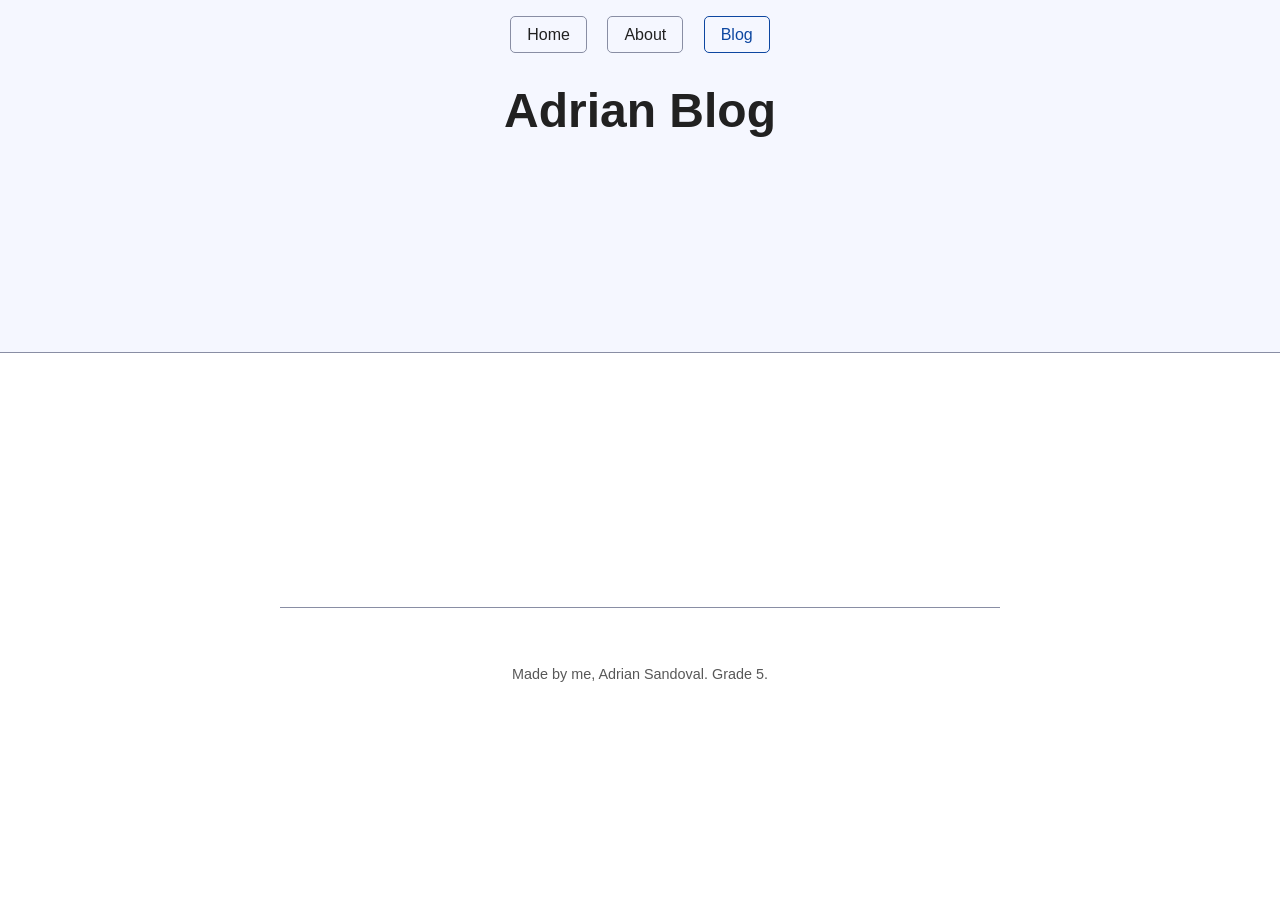
==== blog/index.html @ 41e5ff48 "actualblogadd" ====
<html lang="en">
<head>
    <meta charset="UTF-8">
    <meta name="viewport" content="width=device-width, initial-scale=1.0">
    <title>Adrian: Adrian's Blog</title>
    <link rel="stylesheet" href="../css/simple.css">
</head>
<body>
    <header>
        <nav>
            <a href="../index.html">Home</a>
            <a href="../about.html">About</a>
            <a href="/blog/index.html" aria-current="page">Blog</a>
        </nav>

        <h1>Adrian Blog</h1>
    </header>
    <main>
    
    </main>
    <footer>
        <p>Made by me, Adrian Sandoval. Grade 5.</p>
    </footer>
</body>
</html>
---- css/simple.css ----
/* Global variables. */
:root {
  /* Set sans-serif & mono fonts */
  --sans-font: -apple-system, BlinkMacSystemFont, "Avenir Next", Avenir,
    "Nimbus Sans L", Roboto, "Noto Sans", "Segoe UI", Arial, Helvetica,
    "Helvetica Neue", sans-serif;
  --mono-font: Consolas, Menlo, Monaco, "Andale Mono", "Ubuntu Mono", monospace;
  --standard-border-radius: 5px;

  /* Default (light) theme */
  --bg: #fff;
  --accent-bg: #f5f7ff;
  --text: #212121;
  --text-light: #585858;
  --border: #898EA4;
  --accent: #0d47a1;
  --accent-hover: #1266e2;
  --accent-text: var(--bg);
  --code: #d81b60;
  --preformatted: #444;
  --marked: #ffdd33;
  --disabled: #efefef;
}

/* Dark theme */
@media (prefers-color-scheme: dark) {
  :root {
    color-scheme: dark;
    --bg: #212121;
    --accent-bg: #2b2b2b;
    --text: #dcdcdc;
    --text-light: #ababab;
    --accent: #ffb300;
    --accent-hover: #ffe099;
    --accent-text: var(--bg);
    --code: #f06292;
    --preformatted: #ccc;
    --disabled: #111;
  }
  /* Add a bit of transparency so light media isn't so glaring in dark mode */
  img,
  video {
    opacity: 0.8;
  }
}

/* Reset box-sizing */
*, *::before, *::after {
  box-sizing: border-box;
}

/* Reset default appearance */
textarea,
select,
input,
progress {
  appearance: none;
  -webkit-appearance: none;
  -moz-appearance: none;
}

html {
  /* Set the font globally */
  font-family: var(--sans-font);
  scroll-behavior: smooth;
}

/* Make the body a nice central block */
body {
  color: var(--text);
  background-color: var(--bg);
  font-size: 1.15rem;
  line-height: 1.5;
  display: grid;
  grid-template-columns: 1fr min(45rem, 90%) 1fr;
  margin: 0;
}
body > * {
  grid-column: 2;
}

/* Make the header bg full width, but the content inline with body */
body > header {
  background-color: var(--accent-bg);
  border-bottom: 1px solid var(--border);
  text-align: center;
  padding: 0 0.5rem 2rem 0.5rem;
  grid-column: 1 / -1;
}

body > header > *:only-child {
  margin-block-start: 2rem;
}

body > header h1 {
  max-width: 1200px;
  margin: 1rem auto;
}

body > header p {
  max-width: 40rem;
  margin: 1rem auto;
}

/* Add a little padding to ensure spacing is correct between content and header > nav */
main {
  padding-top: 1.5rem;
}

body > footer {
  margin-top: 4rem;
  padding: 2rem 1rem 1.5rem 1rem;
  color: var(--text-light);
  font-size: 0.9rem;
  text-align: center;
  border-top: 1px solid var(--border);
}

/* Format headers */
h1 {
  font-size: 3rem;
}

h2 {
  font-size: 2.6rem;
  margin-top: 3rem;
}

h3 {
  font-size: 2rem;
  margin-top: 3rem;
}

h4 {
  font-size: 1.44rem;
}

h5 {
  font-size: 1.15rem;
}

h6 {
  font-size: 0.96rem;
}

p {
  margin: 1.5rem 0;
}

/* Prevent long strings from overflowing container */
p, h1, h2, h3, h4, h5, h6 {
  overflow-wrap: break-word;
}

/* Fix line height when title wraps */
h1,
h2,
h3 {
  line-height: 1.1;
}

/* Reduce header size on mobile */
@media only screen and (max-width: 720px) {
  h1 {
    font-size: 2.5rem;
  }

  h2 {
    font-size: 2.1rem;
  }

  h3 {
    font-size: 1.75rem;
  }

  h4 {
    font-size: 1.25rem;
  }
}

/* Format links & buttons */
a,
a:visited {
  color: var(--accent);
}

a:hover {
  text-decoration: none;
}

button,
.button,
a.button, /* extra specificity to override a */
input[type="submit"],
input[type="reset"],
input[type="button"] {
  border: 1px solid var(--accent);
  background-color: var(--accent);
  color: var(--accent-text);
  padding: 0.5rem 0.9rem;
  text-decoration: none;
  line-height: normal;
}

.button[aria-disabled="true"], 
input:disabled,
textarea:disabled,
select:disabled,
button[disabled] {
  cursor: not-allowed;
  background-color: var(--disabled);
  border-color: var(--disabled);
  color: var(--text-light);
}

input[type="range"] {
  padding: 0;
}

/* Set the cursor to '?' on an abbreviation and style the abbreviation to show that there is more information underneath */
abbr[title] {
  cursor: help;
  text-decoration-line: underline;
  text-decoration-style: dotted;
}

button:enabled:hover,
.button:not([aria-disabled="true"]):hover,
input[type="submit"]:enabled:hover,
input[type="reset"]:enabled:hover,
input[type="button"]:enabled:hover {
  background-color: var(--accent-hover);
  border-color: var(--accent-hover);
  cursor: pointer;
}

.button:focus-visible,
button:focus-visible:where(:enabled),
input:enabled:focus-visible:where(
  [type="submit"],
  [type="reset"],
  [type="button"]
) {
  outline: 2px solid var(--accent);
  outline-offset: 1px;
}

/* Format navigation */
header > nav {
  font-size: 1rem;
  line-height: 2;
  padding: 1rem 0 0 0;
}

/* Use flexbox to allow items to wrap, as needed */
header > nav ul,
header > nav ol {
  align-content: space-around;
  align-items: center;
  display: flex;
  flex-direction: row;
  flex-wrap: wrap;
  justify-content: center;
  list-style-type: none;
  margin: 0;
  padding: 0;
}

/* List items are inline elements, make them behave more like blocks */
header > nav ul li,
header > nav ol li {
  display: inline-block;
}

header > nav a,
header > nav a:visited {
  margin: 0 0.5rem 1rem 0.5rem;
  border: 1px solid var(--border);
  border-radius: var(--standard-border-radius);
  color: var(--text);
  display: inline-block;
  padding: 0.1rem 1rem;
  text-decoration: none;
}

header > nav a:hover,
header > nav a.current,
header > nav a[aria-current="page"],
header > nav a[aria-current="true"] {
  border-color: var(--accent);
  color: var(--accent);
  cursor: pointer;
}

/* Reduce nav side on mobile */
@media only screen and (max-width: 720px) {
  header > nav a {
    border: none;
    padding: 0;
    text-decoration: underline;
    line-height: 1;
  }
}

/* Consolidate box styling */
aside, details, pre, progress {
  background-color: var(--accent-bg);
  border: 1px solid var(--border);
  border-radius: var(--standard-border-radius);
  margin-bottom: 1rem;
}

aside {
  font-size: 1rem;
  width: 30%;
  padding: 0 15px;
  margin-inline-start: 15px;
  float: right;
}
*[dir="rtl"] aside {
  float: left;
}

/* Make aside full-width on mobile */
@media only screen and (max-width: 720px) {
  aside {
    width: 100%;
    float: none;
    margin-inline-start: 0;
  }
}

article, fieldset, dialog {
  border: 1px solid var(--border);
  padding: 1rem;
  border-radius: var(--standard-border-radius);
  margin-bottom: 1rem;
}

article h2:first-child,
section h2:first-child,
article h3:first-child,
section h3:first-child {
  margin-top: 1rem;
}

section {
  border-top: 1px solid var(--border);
  border-bottom: 1px solid var(--border);
  padding: 2rem 1rem;
  margin: 3rem 0;
}

/* Don't double separators when chaining sections */
section + section,
section:first-child {
  border-top: 0;
  padding-top: 0;
}

section + section {
  margin-top: 0;
}

section:last-child {
  border-bottom: 0;
  padding-bottom: 0;
}

details {
  padding: 0.7rem 1rem;
}

summary {
  cursor: pointer;
  font-weight: bold;
  padding: 0.7rem 1rem;
  margin: -0.7rem -1rem;
  word-break: break-all;
}

details[open] > summary + * {
  margin-top: 0;
}

details[open] > summary {
  margin-bottom: 0.5rem;
}

details[open] > :last-child {
  margin-bottom: 0;
}

/* Format tables */
table {
  border-collapse: collapse;
  margin: 1.5rem 0;
}

figure > table {
  width: max-content;
  margin: 0;
}

td,
th {
  border: 1px solid var(--border);
  text-align: start;
  padding: 0.5rem;
}

th {
  background-color: var(--accent-bg);
  font-weight: bold;
}

tr:nth-child(even) {
  /* Set every other cell slightly darker. Improves readability. */
  background-color: var(--accent-bg);
}

table caption {
  font-weight: bold;
  margin-bottom: 0.5rem;
}

/* Format forms */
textarea,
select,
input,
button,
.button {
  font-size: inherit;
  font-family: inherit;
  padding: 0.5rem;
  margin-bottom: 0.5rem;
  border-radius: var(--standard-border-radius);
  box-shadow: none;
  max-width: 100%;
  display: inline-block;
}
textarea,
select,
input {
  color: var(--text);
  background-color: var(--bg);
  border: 1px solid var(--border);
}
label {
  display: block;
}
textarea:not([cols]) {
  width: 100%;
}

/* Add arrow to drop-down */
select:not([multiple]) {
  background-image: linear-gradient(45deg, transparent 49%, var(--text) 51%),
    linear-gradient(135deg, var(--text) 51%, transparent 49%);
  background-position: calc(100% - 15px), calc(100% - 10px);
  background-size: 5px 5px, 5px 5px;
  background-repeat: no-repeat;
  padding-inline-end: 25px;
}
*[dir="rtl"] select:not([multiple]) {
  background-position: 10px, 15px;
}

/* checkbox and radio button style */
input[type="checkbox"],
input[type="radio"] {
  vertical-align: middle;
  position: relative;
  width: min-content;
}

input[type="checkbox"] + label,
input[type="radio"] + label {
  display: inline-block;
}

input[type="radio"] {
  border-radius: 100%;
}

input[type="checkbox"]:checked,
input[type="radio"]:checked {
  background-color: var(--accent);
}

input[type="checkbox"]:checked::after {
  /* Creates a rectangle with colored right and bottom borders which is rotated to look like a check mark */
  content: " ";
  width: 0.18em;
  height: 0.32em;
  border-radius: 0;
  position: absolute;
  top: 0.05em;
  left: 0.17em;
  background-color: transparent;
  border-right: solid var(--bg) 0.08em;
  border-bottom: solid var(--bg) 0.08em;
  font-size: 1.8em;
  transform: rotate(45deg);
}
input[type="radio"]:checked::after {
  /* creates a colored circle for the checked radio button  */
  content: " ";
  width: 0.25em;
  height: 0.25em;
  border-radius: 100%;
  position: absolute;
  top: 0.125em;
  background-color: var(--bg);
  left: 0.125em;
  font-size: 32px;
}

/* Makes input fields wider on smaller screens */
@media only screen and (max-width: 720px) {
  textarea,
  select,
  input {
    width: 100%;
  }
}

/* Set a height for color input */
input[type="color"] {
  height: 2.5rem;
  padding:  0.2rem;
}

/* do not show border around file selector button */
input[type="file"] {
  border: 0;
}

/* Misc body elements */
hr {
  border: none;
  height: 1px;
  background: var(--border);
  margin: 1rem auto;
}

mark {
  padding: 2px 5px;
  border-radius: var(--standard-border-radius);
  background-color: var(--marked);
  color: black;
}

mark a {
  color: #0d47a1;
}

img,
video {
  max-width: 100%;
  height: auto;
  border-radius: var(--standard-border-radius);
}

figure {
  margin: 0;
  display: block;
  overflow-x: auto;
}

figure > img,
figure > picture > img {
  display: block;
  margin-inline: auto;
}

figcaption {
  text-align: center;
  font-size: 0.9rem;
  color: var(--text-light);
  margin-block: 1rem;
}

blockquote {
  margin-inline-start: 2rem;
  margin-inline-end: 0;
  margin-block: 2rem;
  padding: 0.4rem 0.8rem;
  border-inline-start: 0.35rem solid var(--accent);
  color: var(--text-light);
  font-style: italic;
}

cite {
  font-size: 0.9rem;
  color: var(--text-light);
  font-style: normal;
}

dt {
    color: var(--text-light);
}

/* Use mono font for code elements */
code,
pre,
pre span,
kbd,
samp {
  font-family: var(--mono-font);
  color: var(--code);
}

kbd {
  color: var(--preformatted);
  border: 1px solid var(--preformatted);
  border-bottom: 3px solid var(--preformatted);
  border-radius: var(--standard-border-radius);
  padding: 0.1rem 0.4rem;
}

pre {
  padding: 1rem 1.4rem;
  max-width: 100%;
  overflow: auto;
  color: var(--preformatted);
}

/* Fix embedded code within pre */
pre code {
  color: var(--preformatted);
  background: none;
  margin: 0;
  padding: 0;
}

/* Progress bars */
/* Declarations are repeated because you */
/* cannot combine vendor-specific selectors */
progress {
  width: 100%;
}

progress:indeterminate {
  background-color: var(--accent-bg);
}

progress::-webkit-progress-bar {
  border-radius: var(--standard-border-radius);
  background-color: var(--accent-bg);
}

progress::-webkit-progress-value {
  border-radius: var(--standard-border-radius);
  background-color: var(--accent);
}

progress::-moz-progress-bar {
  border-radius: var(--standard-border-radius);
  background-color: var(--accent);
  transition-property: width;
  transition-duration: 0.3s;
}

progress:indeterminate::-moz-progress-bar {
  background-color: var(--accent-bg);
}

dialog {
  background-color: var(--bg);
  max-width: 40rem;
  margin: auto;
}

dialog::backdrop {
  background-color: var(--bg);
  opacity: 0.8;
}

@media only screen and (max-width: 720px) {
  dialog {
    max-width: 100%;
    margin: auto 1em;
  }
}

/* Superscript & Subscript */
/* Prevent scripts from affecting line-height. */
sup, sub {
  vertical-align: baseline;
  position: relative;
}

sup {
  top: -0.4em;
}

sub { 
  top: 0.3em; 
}

/* Classes for notices */
.notice {
  background: var(--accent-bg);
  border: 2px solid var(--border);
  border-radius: var(--standard-border-radius);
  padding: 1.5rem;
  margin: 2rem 0;
}
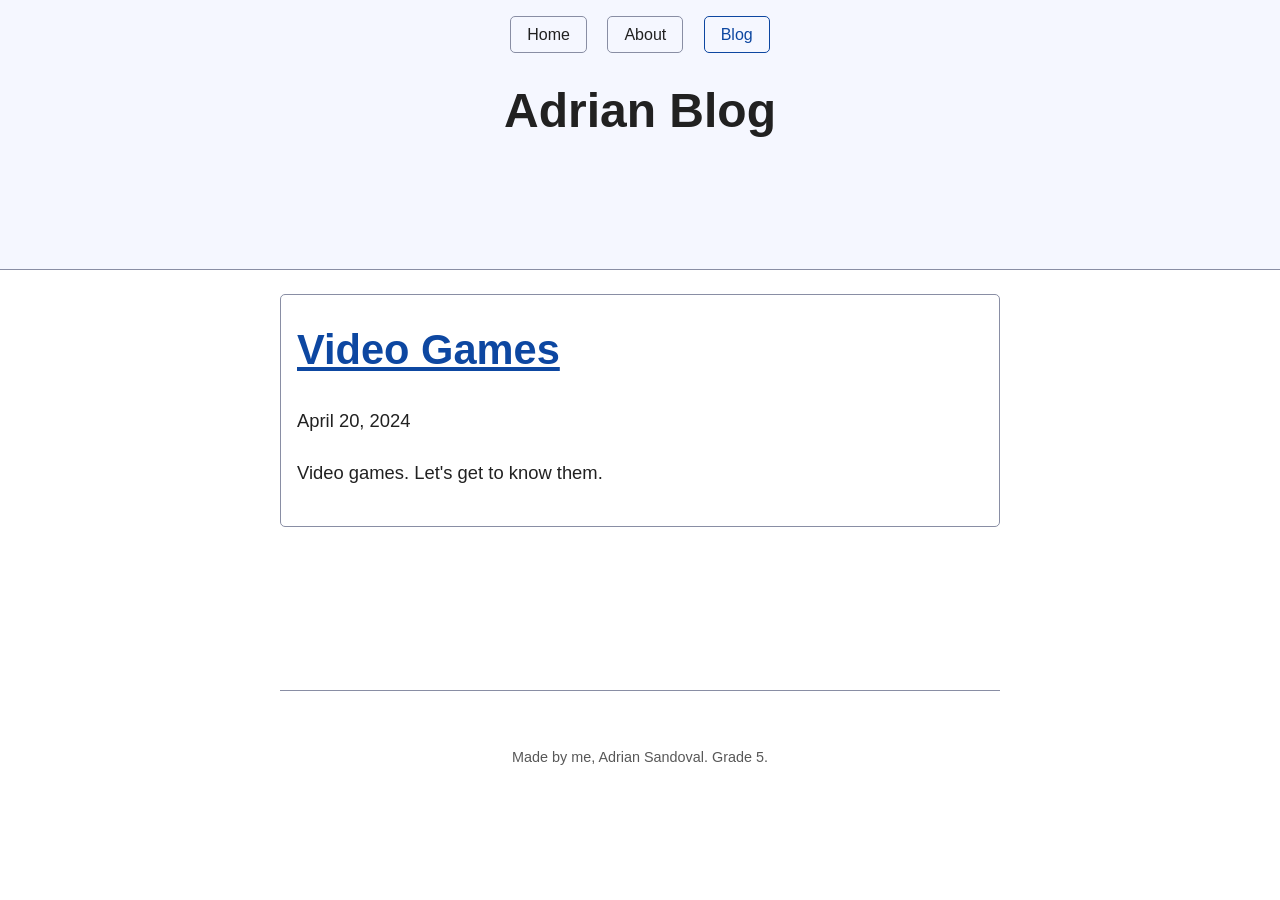
==== commit cba69f3c: "anactualblognow" ====
--- a/blog/index.html
+++ b/blog/index.html
@@ -10,13 +10,23 @@
         <nav>
             <a href="../index.html">Home</a>
             <a href="../about.html">About</a>
-            <a href="/blog/index.html" aria-current="page">Blog</a>
+            <a href="index.html" aria-current="page">Blog</a>
         </nav>
 
         <h1>Adrian Blog</h1>
     </header>
     <main>
-    
+        <article>
+            <h2>
+              <a href="2024-11-28-videogames.html">
+                Video Games
+              </a>
+            </h2>
+            <p><time datetime="2024-04-20">April 20, 2024</time></p>
+            <p>
+              Video games. Let's get to know them.
+            </p>
+          </article>
     </main>
     <footer>
         <p>Made by me, Adrian Sandoval. Grade 5.</p>
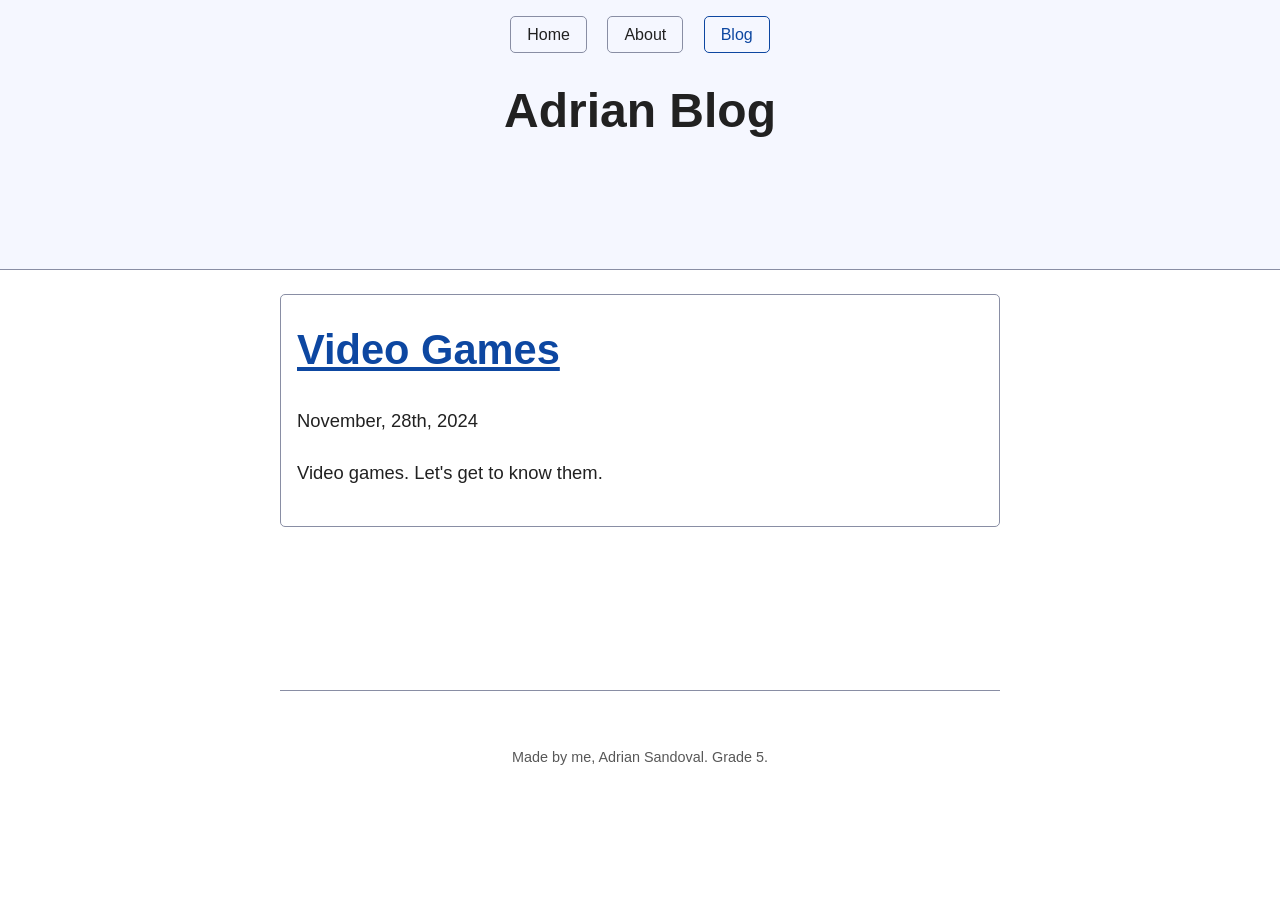
==== commit 6afa58e1: "fixfirstblog" ====
--- a/blog/index.html
+++ b/blog/index.html
@@ -22,7 +22,7 @@
                 Video Games
               </a>
             </h2>
-            <p><time datetime="2024-04-20">April 20, 2024</time></p>
+            <p><time datetime="2024-11-28">November, 28th, 2024</time></p>
             <p>
               Video games. Let's get to know them.
             </p>
